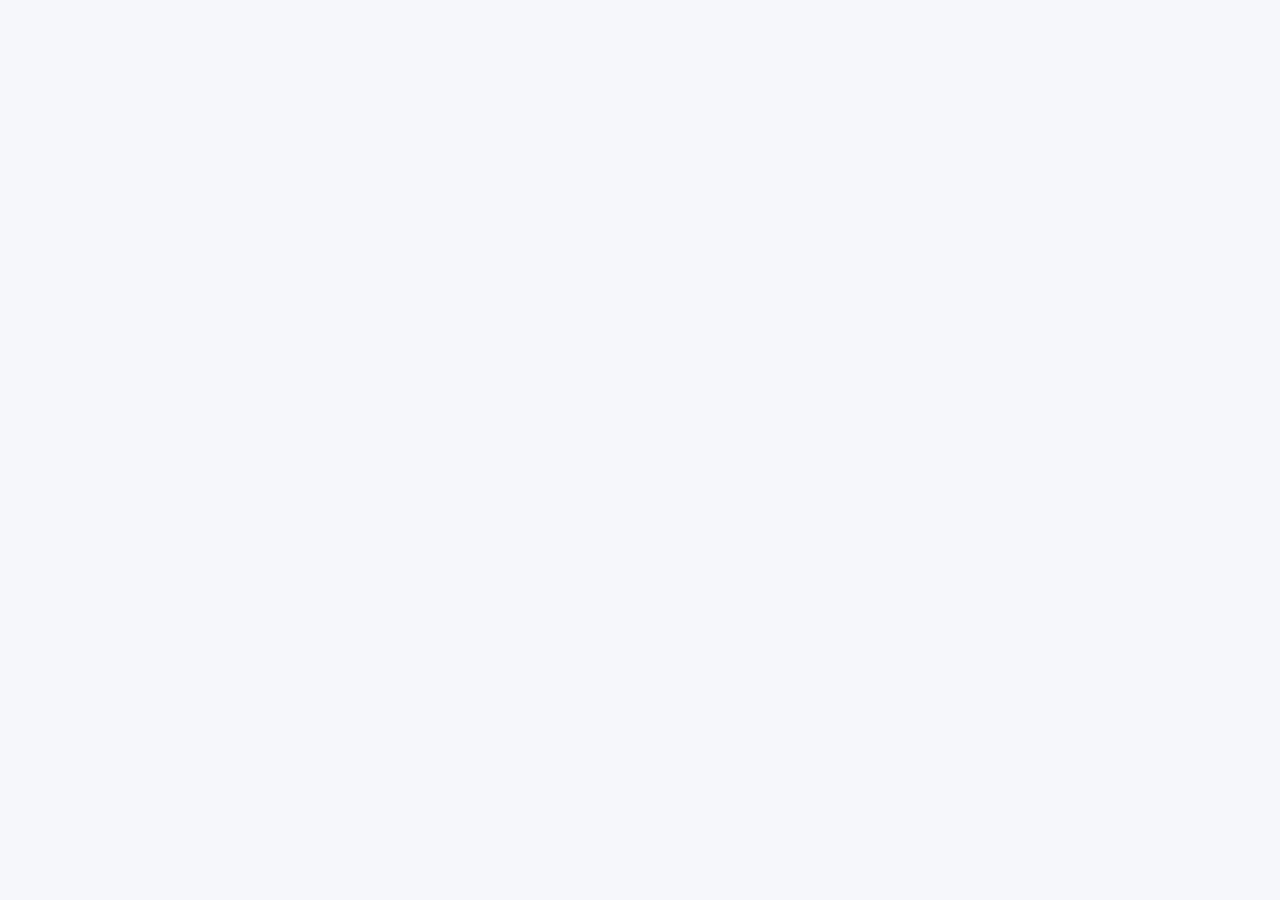
==== index.html @ 730b291d "Remove Absolute API and Offline alerts" ====
<!DOCTYPE html>
<html lang="es">
<head>
    <meta charset="UTF-8">
    <meta name="viewport" content="width=device-width, initial-scale=1.0">
    <title>Activos TI - Panel Administrativo</title>
    <link rel="stylesheet" href="styles.css">
    <style>
        body { visibility: hidden; opacity: 0; transition: opacity 0.3s ease; }
        body.authenticated { visibility: visible; opacity: 1; }
        .hidden { display: none !important; }
        .admin-only { display: none; }
        body.is-admin .admin-only { display: block; }
        .table-container { overflow-x: auto; max-width: 100%; }
        table { border-collapse: collapse; width: 100%; font-size: 13px; }
        th, td { text-align: left; padding: 12px; border-bottom: 1px solid #eee; }
        .btn-csv { background: #107c10; color: white; border: none; padding: 8px 15px; border-radius: 6px; cursor: pointer; font-weight: bold; }
        .btn-csv:hover { background: #0b5a0b; }
    </style>
</head>
<body>
    <div class="app">
        <aside class="sidebar">
            <div class="brand"><div class="brand-logo">D</div><div><h1>Activos TI</h1><p>Control Total</p></div></div>
            <nav class="menu">
                <button class="menu-item active" data-view="dashboard">Dashboard</button>
                <button class="menu-item" data-view="equipos">Equipos</button>
                <button class="menu-item" data-view="asignaciones">Asignaciones</button>
                <button class="menu-item" data-view="colaboradores">Colaboradores</button>
                <button class="menu-item" data-view="historial">Historial</button>
                <button class="menu-item admin-only" data-view="usuarios" id="btnMenuUsuarios">Seguridad / Usuarios</button>
            </nav>
        </aside>
        <main class="content">
            <header class="topbar">
                <div><h2 id="viewTitle">Dashboard</h2><p id="viewSubtitle">Trazabilidad de activos y periféricos</p></div>
                <div class="user-box">
                    <span id="userEmailDisplay" style="font-weight:bold; margin-right:15px;">...</span>
                    <button class="btn-primary" style="background:#d94835; margin:0;" onclick="window.logout()">Salir</button>
                </div>
            </header>

            <!-- VISTA DASHBOARD -->
            <section id="dashboardView" class="view active">
                <div class="cards" style="grid-template-columns: repeat(3, 1fr);">
                    <div class="card stat"><span>Equipos totales</span><strong id="totalEquipos">0</strong></div>
                    <div class="card stat"><span>Disponibles</span><strong id="disponibles">0</strong></div>
                    <div class="card stat"><span>Asignados</span><strong id="asignadosCount">0</strong></div>
                </div>
                <div style="display: grid; grid-template-columns: 1fr; gap: 16px;">
                    <div class="card"><div class="card-header"><h3>Últimos Movimientos</h3></div><table><thead><tr><th>Fecha</th><th>Acción</th><th>Responsable</th></tr></thead><tbody id="movimientosList"></tbody></table></div>
                </div>
            </section>

            <!-- VISTA EQUIPOS -->
            <section id="equiposView" class="view">
                <div class="topbar"><h3>Inventario de Equipos</h3><button class="btn-primary" onclick="window.openModal('equipoModal')">+ Nuevo Equipo</button></div>
                <div class="card"><table><thead><tr><th>Código</th><th>Tipo</th><th>Marca</th><th>Modelo</th><th>Serial</th><th>Asignado</th></tr></thead><tbody id="equiposList"></tbody></table></div>
            </section>

            <!-- VISTA ASIGNACIONES -->
            <section id="asignacionesView" class="view">
                <div class="topbar"><h3>Control de Asignaciones</h3><button class="btn-primary" onclick="window.openModal('asignacionModal')">+ Nueva Asignación</button></div>
                <div class="card"><table><thead><tr><th>Colaborador</th><th>Equipo</th><th>Fecha</th><th>Accesorios</th></tr></thead><tbody id="asignacionesList"></tbody></table></div>
            </section>

            <!-- VISTA COLABORADORES -->
            <section id="colaboradoresView" class="view">
                <div class="topbar"><h3>Directorio de Personal</h3><button class="btn-primary" onclick="window.openModal('colaboradorModal')">+ Nuevo Colaborador</button></div>
                <div class="card"><table><thead><tr><th>Nombre</th><th>Cargo</th><th>Área</th><th>Correo</th></tr></thead><tbody id="colaboradoresList"></tbody></table></div>
            </section>

            <!-- VISTA HISTORIAL MAESTRO -->
            <section id="historialView" class="view">
                <div class="topbar">
                    <h3>Registro Histórico Detallado</h3>
                    <button class="btn-csv" onclick="window.exportToCSV()">📊 Descargar CSV (Excel)</button>
                </div>
                <div class="card table-container">
                    <table style="min-width: 1200px;">
                        <thead style="background: #f8fafc;">
                            <tr>
                                <th>Fecha/Hora</th>
                                <th>Acción</th>
                                <th>Código</th>
                                <th>Tipo</th>
                                <th>Serial</th>
                                <th>Colaborador</th>
                                <th>Realizado Por</th>
                                <th>Detalle</th>
                                <th>Anterior</th>
                                <th>Nuevo</th>
                            </tr>
                        </thead>
                        <tbody id="historialFullList"></tbody>
                    </table>
                </div>
            </section>

            <!-- VISTA USUARIOS -->
            <section id="usuariosView" class="view">
                <div class="topbar"><h3>Seguridad y Accesos</h3><button class="btn-primary" onclick="window.openModal('usuarioModal')">+ Crear Nuevo Acceso</button></div>
                <div class="card">
                    <table><thead><tr><th>Usuario</th><th>Correo</th><th>Rol</th><th>Control</th></tr></thead><tbody id="usuariosList"></tbody></table>
                </div>
            </section>
            </section>
        </main>
    </div>

    <!-- MODALES -->
    <div id="equipoModal" class="modal hidden"><div class="modal-content"><span class="modal-close" onclick="window.closeModal('equipoModal')">&times;</span><h3>Registrar Equipo</h3><form id="equipoForm" class="form"><label>Tipo</label><select id="tipo"><option value="Laptop">Laptop</option><option value="Celular">Celular</option><option value="Diadema">Diadema</option><option value="Monitor">Monitor</option></select><label>Origen</label><select id="origen"><option value="Corporativo">Corporativo</option><option value="Rentado">Rentado</option></select><div id="rentadoFields" class="hidden"><label>Consecutivo</label><input type="text" id="numeroRentado"></div><div id="corporativoFields"><label>Identificador</label><input type="text" id="nombreBase"></div><label>Código Final</label><input type="text" id="codigoGenerado" readonly><input type="text" id="marca" placeholder="Marca" list="datalistMarcas" required><input type="text" id="modelo" placeholder="Modelo" list="datalistModelos" required><input type="text" id="serial" placeholder="Serial" required><button type="submit" class="btn-primary">Guardar</button></form></div></div>
    
    <datalist id="datalistMarcas"></datalist>
    <datalist id="datalistModelos"></datalist>

    <div id="asignacionModal" class="modal hidden"><div class="modal-content"><span class="modal-close" onclick="window.closeModal('asignacionModal')">&times;</span><h3>Asignación de Activo</h3><form id="asignacionForm" class="form"><label>Colaborador</label><select id="colaborador" required></select><label>Equipo</label><select id="equipoAsignar" required></select><div class="checks" style="display:grid; grid-template-columns:1fr 1fr;"><label><input type="checkbox" id="chkMonitor"> Monitor</label><label><input type="checkbox" id="chkDiadema"> Diadema</label></div><div id="monitorInput" class="hidden"><label>ID Monitor</label><input type="text" id="idMonitor"></div><div id="diademaInput" class="hidden"><label>ID Diadema</label><input type="text" id="idDiadema"></div><button type="submit" class="btn-primary" style="width:100%;">Confirmar Entrega</button></form></div></div>

    <div id="colaboradorModal" class="modal hidden"><div class="modal-content"><span class="modal-close" onclick="window.closeModal('colaboradorModal')">&times;</span><h3>Nuevo Colaborador</h3><form id="colaboradorForm" class="form"><input type="text" id="colNombre" placeholder="Nombre" required><input type="text" id="colCargo" placeholder="Cargo" required><input type="text" id="colArea" placeholder="Area" required><input type="email" id="colCorreo" placeholder="Correo" required><button type="submit" class="btn-primary">Registrar</button><button type="button" class="btn-primary" style="background:#6b7280; margin-top:5px;" onclick="window.closeModal('colaboradorModal')">Cancelar</button></form></div></div>

    <div id="usuarioModal" class="modal hidden">
        <div class="modal-content">
            <span class="modal-close" onclick="window.closeModal('usuarioModal')">&times;</span>
            <h3>Invitación de Usuario</h3>
            <form id="usuarioForm" class="form">
                <input type="text" id="newUsername" placeholder="Username (opcional)">
                <input type="email" id="newUserEmail" placeholder="Correo Electrónico" required>
                <label><input type="checkbox" id="chkSuperAdmin"> Es Super Admin?</label>
                <div id="tempPassBox" style="background:#f3f4f6; padding:10px; border-radius:8px; margin:10px 0;">
                    <span style="font-size:11px;">Clave Temporal:</span>
                    <div id="displayTempPass" style="font-weight:bold; font-size:18px; color:#ff6b57;">Dataico-XXXX</div>
                    <button type="button" class="btn-primary" id="btnCopiarCreds" style="padding:4px 8px; font-size:11px; background:#4b5563;">📋 Copiar</button>
                </div>
                <button type="submit" class="btn-primary" style="width:100%;">Crear Acceso</button>
                <button type="button" class="btn-primary" style="background:#6b7280; margin-top:5px;" onclick="window.closeModal('usuarioModal')">Cerrar</button>
            </form>
        </div>
    </div>

    <!-- SCRIPTS -->
    <script src="https://unpkg.com/@supabase/supabase-js@2"></script>
    <script>
        (async function() {
            const sURL = 'https://hsczygcbmtyzkzeksajm.supabase.co', sKEY = 'eyJhbGciOiJIUzI1NiIsInR5cCI6IkpXVCJ9.eyJpc3MiOiJzdXBhYmFzZSIsInJlZiI6ImhzY3p5Z2NibXR5emt6ZWtzYWptIiwicm9sZSI6ImFub24iLCJpYXQiOjE3NzU2Nzk0NDksImV4cCI6MjA5MTI1NTQ0OX0.YetS-bD8wd_ZsLjeEhO_9ZsrlnxHd-MVPcC0iQS5EF0';
            const supabase = window.supabase.createClient(sURL, sKEY);
            window.logout = async () => { await supabase.auth.signOut(); localStorage.clear(); location.href = 'login.html'; };

            // GLOBALES DE UI
            window.openModal = (id) => { if(id==='usuarioModal'){const p="Dataico-"+Math.floor(1000+Math.random()*9000); document.getElementById('displayTempPass').textContent=p; window.currentTempPass=p;} document.getElementById(id).classList.remove('hidden'); };
            window.closeModal = (id) => document.getElementById(id).classList.add('hidden');
            const menuItems = document.querySelectorAll(".menu-item"), views = document.querySelectorAll(".view");
            menuItems.forEach(btn => { btn.onclick = () => { menuItems.forEach(x => x.classList.remove("active")); btn.classList.add("active"); views.forEach(v => v.classList.remove("active")); document.getElementById(btn.dataset.view + "View").classList.add("active"); document.getElementById("viewTitle").textContent = btn.textContent; }; });
            
            const chkM = document.getElementById("chkMonitor"), inM = document.getElementById("monitorInput"), chkD = document.getElementById("chkDiadema"), inD = document.getElementById("diademaInput");
            if(chkM) chkM.onchange = () => chkM.checked ? inM.classList.remove("hidden") : inM.classList.add("hidden");
            if(chkD) chkD.onchange = () => chkD.checked ? inD.classList.remove("hidden") : inD.classList.add("hidden");
            document.getElementById('btnCopiarCreds').onclick = () => { const u = document.getElementById('newUsername').value || document.getElementById('newUserEmail').value; const t = `👤 Usuario: ${u}\n🔑 Clave: ${window.currentTempPass}\n\n👉 Activos TI Dataico`; navigator.clipboard.writeText(t).then(() => alert("Copiado!")); };

            // MOTOR DE REGISTRO INTELIGENTE (AUDITORÍA)
            window.logAction = async (accion, ref, detalles, meta = {}) => {
                const user = (localStorage.getItem('test_bypass') === 'true') ? "Admin Master" : document.getElementById('userEmailDisplay').textContent;
                let finalTipo = meta.tipo || null, finalSerial = meta.serial || null;
                
                // Si solo tenemos el código del equipo, buscamos su info automáticamente
                if(ref && !finalTipo) {
                    const { data: e } = await supabase.from('equipos').select('tipo, serial').eq('codigo', ref).single();
                    if(e) { finalTipo = e.tipo; finalSerial = e.serial; }
                }

                await supabase.from('movimientos').insert([{
                    accion, equipo: ref, detalles, realizado_por: user,
                    tipo: finalTipo, serial: finalSerial, 
                    colaborador: meta.colaborador || null,
                    estado_anterior: meta.estado_ant || null,
                    estado_nuevo: meta.estado_nue || null
                }]);
            };

            // EXPORTACIÓN CSV
            window.exportToCSV = async () => {
                const { data: logs } = await supabase.from('movimientos').select('*').order('created_at', {ascending:false});
                if(!logs || logs.length === 0) return alert("No hay datos para exportar.");
                
                const headers = ["Fecha", "Accion", "Codigo", "Tipo", "Serial", "Colaborador", "Realizado_por", "Detalle", "Estado_Ant", "Estado_Nue"];
                const rows = logs.map(l => [
                    new Date(l.created_at).toLocaleString(), l.accion, l.equipo, l.tipo, l.serial, l.colaborador, l.realizado_por, l.detalles, l.estado_anterior, l.estado_nuevo
                ]);

                let csvContent = "data:text/csv;charset=utf-8,\uFEFF"; // BOM para Excel
                csvContent += headers.join(";") + "\n";
                rows.forEach(r => { csvContent += r.map(v => `"${(v || '').toString().replace(/"/g, '""')}"`).join(";") + "\n"; });

                const link = document.createElement("a");
                link.setAttribute("href", encodeURI(csvContent));
                link.setAttribute("download", `Historial_Activos_TI_${new Date().toISOString().slice(0,10)}.csv`);
                document.body.appendChild(link);
                link.click();
                document.body.removeChild(link);
            };

            // SEGURIDAD
            const check = async () => {
                if(localStorage.getItem('test_bypass')==='true'){ document.body.classList.add('is-admin','authenticated'); document.getElementById('userEmailDisplay').textContent="Admin Master"; loadData(); }
                else {
                    const { data:{session} } = await supabase.auth.getSession();
                    if(!session){ location.href='login.html'; return; }
                    const { data:m } = await supabase.auth.mfa.getAuthenticatorAssuranceLevel();
                    if(m.nextLevel==='aal2' && m.currentLevel==='aal1'){ location.href='login.html'; return; }
                    const { data:p } = await supabase.from('perfiles').select('es_super_admin').eq('id', session.user.id).single();
                    if(p && p.es_super_admin) document.body.classList.add('is-admin');
                    document.body.classList.add('authenticated'); document.getElementById('userEmailDisplay').textContent=session.user.email; loadData();
                }
            };
            check();

            async function loadData() {
                try {
                    const [rE, rC, rA, rM, rP] = await Promise.all([
                        supabase.from('equipos').select('*').order('created_at', {ascending:false}),
                        supabase.from('colaboradores').select('*').order('created_at', {ascending:false}),
                        supabase.from('asignaciones').select('*').order('created_at', {ascending:false}),
                        supabase.from('movimientos').select('*').order('created_at', {ascending:false}),
                        supabase.from('perfiles').select('*').order('email', {ascending:true})
                    ]);
                    const eq = rE.data || [], col = rC.data || [], asi = rA.data || [], mov = rM.data || [], perf = rP.data || [];
                    document.getElementById("totalEquipos").textContent=eq.length; document.getElementById("disponibles").textContent=eq.filter(e=>!e.asignado_a).length; document.getElementById("asignadosCount").textContent=eq.filter(e=>e.asignado_a).length;
                    
                    const render = (id, d, f) => { const el = document.getElementById(id); if(el) el.innerHTML = d.map(f).join(''); };
                    render("recentEquipos", eq.slice(0,5), e => `<tr><td>${e.codigo}</td><td>${e.tipo}</td><td>${e.marca}</td></tr>`);
                    render("movimientosList", mov.slice(0,5), m => `<tr><td>${new Date(m.created_at).toLocaleDateString()}</td><td>${m.accion}</td><td>${m.realizado_por}</td></tr>`);
                    render("equiposList", eq, e => `<tr><td>${e.codigo}</td><td>${e.tipo}</td><td>${e.marca}</td><td>${e.modelo}</td><td>${e.serial}</td><td>${e.asignado_a || '-'}</td></tr>`);
                    render("asignacionesList", asi, a => `<tr><td>${a.colaborador}</td><td>${a.equipo}</td><td>${new Date(a.fecha_asignacion).toLocaleDateString()}</td><td>${a.monitor_id?'🖥️':''} ${a.diadema_id?'🎧':''}</td></tr>`);
                    render("colaboradoresList", col, c => `<tr><td>${c.nombre}</td><td>${c.cargo}</td><td>${c.area}</td><td>${c.correo}</td></tr>`);
                    
                    // HISTORIAL FULL
                    render("historialFullList", mov, m => `
                        <tr>
                            <td>${new Date(m.created_at).toLocaleString()}</td>
                            <td style="font-weight:bold; color:#ff6b57;">${m.accion}</td>
                            <td>${m.equipo || '-'}</td>
                            <td>${m.tipo || '-'}</td>
                            <td>${m.serial || '-'}</td>
                            <td>${m.colaborador || '-'}</td>
                            <td>${m.realizado_por}</td>
                            <td title="${m.detalles}">${m.detalles ? m.detalles.substring(0,25)+'...' : '-'}</td>
                            <td style="color:#d94835;">${m.estado_anterior || '-'}</td>
                            <td style="color:#107c10; font-weight:bold;">${m.estado_nuevo || '-'}</td>
                        </tr>
                    `);

                    const sel = document.getElementById("equipoAsignar");
                    if(sel) sel.innerHTML = '<option value="">Sel...</option>' + eq.filter(e=>!e.asignado_a).map(e=>`<option value="${e.codigo}">${e.codigo}</option>`).join('');

                    // AUTOCOMPLETADO DE COLABORADORES
                    const colSel = document.getElementById("colaborador");
                    if(colSel) colSel.innerHTML = '<option value="">Seleccionar colaborador...</option>' + col.map(c=>`<option value="${c.nombre}">${c.nombre}</option>`).join('');

                    // SUGERENCIAS DE MARCAS Y MODELOS
                    const uniqueBrands = [...new Set(eq.map(e => e.marca))].filter(Boolean);
                    const uniqueModels = [...new Set(eq.map(e => e.modelo))].filter(Boolean);
                    const listB = document.getElementById("datalistMarcas"), listM = document.getElementById("datalistModelos");
                    if(listB) listB.innerHTML = uniqueBrands.map(b => `<option value="${b}">`).join('');
                    if(listM) listM.innerHTML = uniqueModels.map(m => `<option value="${m}">`).join('');
                } catch(e) {}
            }

            // EVENTOS DE FORMULARIO
            window.restablecer = async (em) => { if(confirm("Reset clave?")){ await supabase.auth.resetPasswordForEmail(em); await window.logAction('RESET_PASS', em, 'Solicitud enviada'); alert("Ok"); } };
            
            document.getElementById('usuarioForm').onsubmit = async (e) => {
                e.preventDefault();
                const em = document.getElementById('newUserEmail').value, us = document.getElementById('newUsername').value, pa = window.currentTempPass, isSA = document.getElementById('chkSuperAdmin').checked;
                const { data, error } = await supabase.auth.signUp({ email:em, password:pa });
                if(!error && data.user) {
                    await supabase.from('perfiles').insert([{ id:data.user.id, email:em, usuario:us||null, debe_cambiar_clave:true, es_super_admin:isSA }]);
                    await window.logAction('CREAR_USUARIO', em, `Rol: ${isSA?'SA':'STD'}`);
                    location.reload();
                }
            };

            document.getElementById("colaboradorForm").onsubmit = async (e) => {
                e.preventDefault();
                const d = { nombre:document.getElementById("colNombre").value, cargo:document.getElementById("colCargo").value, area:document.getElementById("colArea").value, correo:document.getElementById("colCorreo").value };
                const { error } = await supabase.from('colaboradores').insert([d]);
                if(!error) { await window.logAction('CREAR_COLABORADOR', null, d.nombre, { colaborador: d.nombre }); location.reload(); }
            };

            document.getElementById("asignacionForm").onsubmit = async (e) => {
                e.preventDefault();
                const col = document.getElementById("colaborador").value, eq = document.getElementById("equipoAsignar").value, mID = document.getElementById("idMonitor").value, dID = document.getElementById("idDiadema").value;
                const { error } = await supabase.from('asignaciones').insert([{ colaborador:col, equipo:eq, monitor_id:mID||null, diadema_id:dID||null }]);
                if(!error) {
                    await supabase.from('equipos').update({ asignado_a:col }).eq('codigo', eq);
                    await window.logAction('ASIGNACION', eq, `Asignado a: ${col}`, { colaborador: col, estado_ant: 'DISPONIBLE', estado_nue: 'ASIGNADO' });
                    location.reload();
                }
            };

            const org = document.getElementById("origen"), gen = document.getElementById("codigoGenerado"), num = document.getElementById("numeroRentado"), nom = document.getElementById("nombreBase");
            const up = () => { if(org.value==='Rentado'){ document.getElementById("rentadoFields").classList.remove("hidden"); document.getElementById("corporativoFields").classList.add("hidden"); gen.value='LAPTOP-DA-RE-'+(num.value||""); } else { document.getElementById("corporativoFields").classList.remove("hidden"); document.getElementById("rentadoFields").classList.add("hidden"); gen.value=(nom.value||"").toUpperCase().replace(/\s+/g,'-'); } };
            org.onchange = up; num.oninput = up; nom.oninput = up; up();
            
            document.getElementById("equipoForm").onsubmit = async (e) => {
                e.preventDefault(); 
                const d = { codigo:gen.value, tipo:document.getElementById("tipo").value, origen:org.value, marca:document.getElementById("marca").value, modelo:document.getElementById("modelo").value, serial:document.getElementById("serial").value, estado:"Bueno" }; 
                const { error } = await supabase.from('equipos').insert([d]); 
                if(!error){ await window.logAction('CREACION_EQUIPO', d.codigo, d.tipo, { tipo: d.tipo, serial: d.serial, estado_ant: 'NUEVO', estado_nue: 'DISPONIBLE' }); location.reload(); } 
            };
        })();
    </script>
</body>
</html>
---- styles.css ----
* {
    box-sizing: border-box;
}

body {
    margin: 0;
    font-family: Arial, sans-serif;
    background: #f6f7fb;
    color: #1f2937;
}

.app {
    display: grid;
    grid-template-columns: 240px 1fr;
    min-height: 100vh;
}

.sidebar {
    background: #ffffff;
    border-right: 1px solid #e5e7eb;
    padding: 24px 16px;
}

.brand {
    display: flex;
    gap: 12px;
    align-items: center;
    margin-bottom: 24px;
}

.brand-logo {
    width: 42px;
    height: 42px;
    border-radius: 12px;
    background: #ff6b57;
    color: white;
    display: grid;
    place-items: center;
    font-weight: 700;
}

.brand h1 {
    margin: 0;
    font-size: 18px;
}

.brand p {
    margin: 2px 0 0;
    color: #6b7280;
    font-size: 13px;
}

.menu {
    display: flex;
    flex-direction: column;
    gap: 8px;
}

.menu-item {
    border: none;
    background: transparent;
    text-align: left;
    padding: 12px 14px;
    border-radius: 10px;
    cursor: pointer;
    font-size: 14px;
}

.menu-item.active,
.menu-item:hover {
    background: #fff1ee;
    color: #d94835;
}

.content {
    padding: 24px;
}

.topbar {
    display: flex;
    justify-content: space-between;
    align-items: start;
    margin-bottom: 24px;
}

.topbar h2 {
    margin: 0 0 4px;
}

.topbar p {
    margin: 0;
    color: #6b7280;
}

.user-box {
    background: white;
    border: 1px solid #e5e7eb;
    padding: 10px 14px;
    border-radius: 10px;
}

.cards {
    display: grid;
    grid-template-columns: repeat(4, 1fr);
    gap: 16px;
    margin-bottom: 20px;
}

.card {
    background: white;
    border: 1px solid #e5e7eb;
    border-radius: 16px;
    padding: 18px;
}

.stat span {
    display: block;
    color: #6b7280;
    font-size: 14px;
}

.stat strong {
    display: block;
    margin-top: 8px;
    font-size: 28px;
}

.grid.two {
    display: grid;
    grid-template-columns: 1fr 1fr;
    gap: 16px;
}

.card-header {
    margin-bottom: 12px;
}

.card-header h3 {
    margin: 0;
}

.form {
    display: flex;
    flex-direction: column;
    gap: 10px;
}

input,
select,
textarea {
    width: 100%;
    padding: 11px 12px;
    border-radius: 10px;
    border: 1px solid #d1d5db;
    background: white;
}

input[readonly] {
    background: #f9fafb;
}

.btn-primary {
    margin-top: 8px;
    border: none;
    background: #111827;
    color: white;
    padding: 12px 16px;
    border-radius: 10px;
    cursor: pointer;
}

.btn-primary:hover {
    opacity: 0.95;
}

table {
    width: 100%;
    border-collapse: collapse;
}

th,
td {
    text-align: left;
    padding: 12px 8px;
    border-bottom: 1px solid #eef2f7;
    font-size: 14px;
}

th {
    color: #6b7280;
    font-weight: 600;
}

.view {
    display: none;
}

.view.active {
    display: block;
}

.hidden {
    display: none;
}

.checks {
    display: grid;
    grid-template-columns: 1fr;
    gap: 10px;
    margin-top: 6px;
}

.checks label {
    display: flex;
    align-items: center;
    justify-content: flex-start;
    gap: 10px;
    font-size: 15px;
    line-height: 1.3;
}

.checks input[type="checkbox"] {
    width: 16px;
    height: 16px;
    margin: 0;
    flex-shrink: 0;
}

@media (max-width: 980px) {
    .app {
        grid-template-columns: 1fr;
    }

    .sidebar {
        border-right: none;
        border-bottom: 1px solid #e5e7eb;
    }

    .cards,
    .grid.two {
        grid-template-columns: 1fr;
    }
}

/* Modal classes */
.modal {
    position: fixed;
    top: 0;
    left: 0;
    width: 100vw;
    height: 100vh;
    background: rgba(0, 0, 0, 0.5);
    display: flex;
    align-items: center;
    justify-content: center;
    z-index: 1000;
}

.modal.hidden {
    display: none;
}

.modal-content {
    background: white;
    width: 100%;
    max-width: 450px;
    padding: 24px;
    border-radius: 16px;
    box-shadow: 0 10px 25px rgba(0,0,0,0.1);
    position: relative;
}

.modal-close {
    position: absolute;
    top: 15px;
    right: 20px;
    font-size: 24px;
    cursor: pointer;
    color: #94a3b8;
    line-height: 1;
}

.modal-close:hover {
    color: #ff6b57;
}

.clickable-row {
    transition: background-color 0.2s ease;
}
.clickable-row:hover {
    background-color: #fff1ee;
}
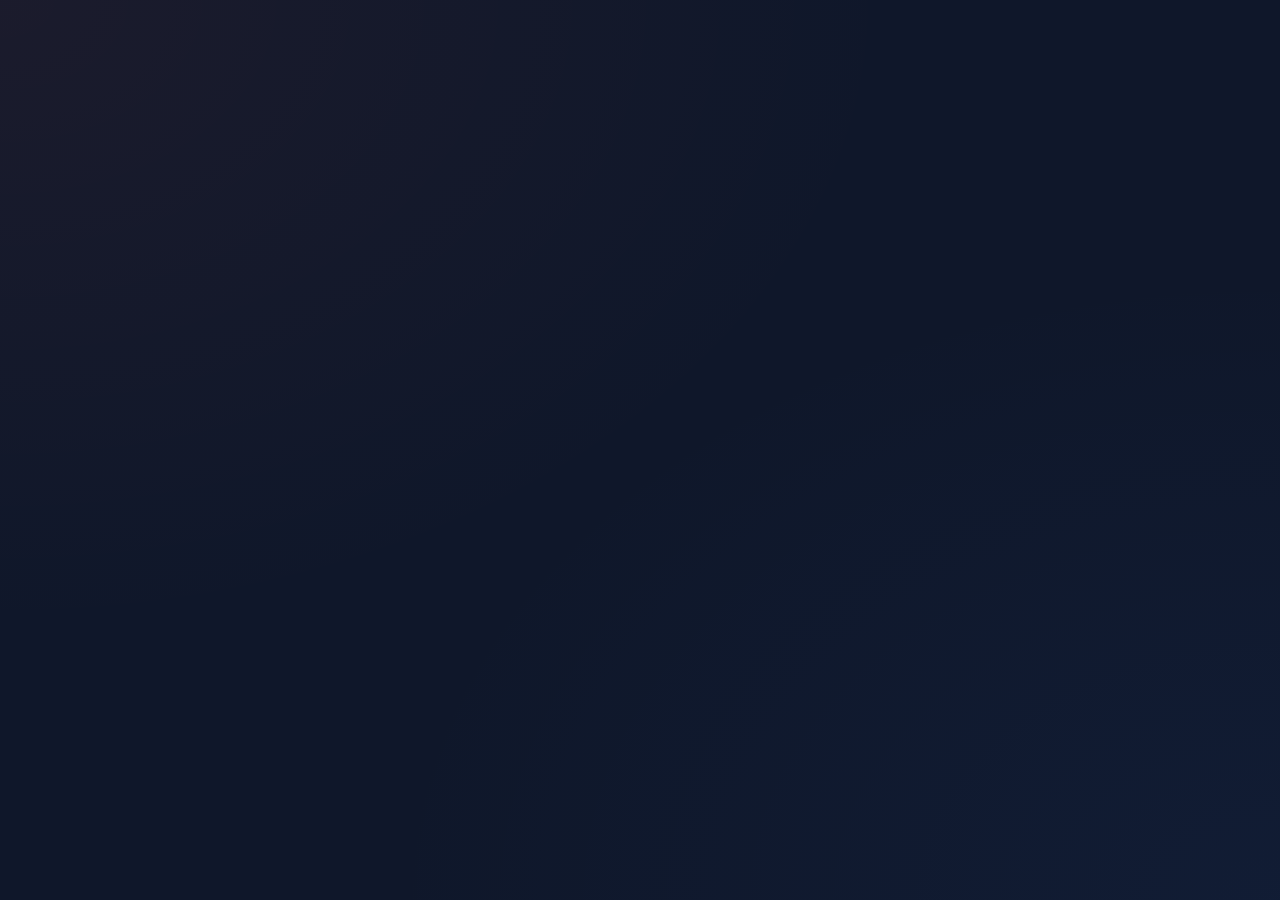
==== commit cc6c65a9: "Add files via upload" ====
--- a/index.html
+++ b/index.html
@@ -1,312 +1,394 @@
-<!DOCTYPE html>
-<html lang="es">
-<head>
-    <meta charset="UTF-8">
-    <meta name="viewport" content="width=device-width, initial-scale=1.0">
-    <title>Activos TI - Panel Administrativo</title>
-    <link rel="stylesheet" href="styles.css">
-    <style>
-        body { visibility: hidden; opacity: 0; transition: opacity 0.3s ease; }
-        body.authenticated { visibility: visible; opacity: 1; }
-        .hidden { display: none !important; }
-        .admin-only { display: none; }
-        body.is-admin .admin-only { display: block; }
-        .table-container { overflow-x: auto; max-width: 100%; }
-        table { border-collapse: collapse; width: 100%; font-size: 13px; }
-        th, td { text-align: left; padding: 12px; border-bottom: 1px solid #eee; }
-        .btn-csv { background: #107c10; color: white; border: none; padding: 8px 15px; border-radius: 6px; cursor: pointer; font-weight: bold; }
-        .btn-csv:hover { background: #0b5a0b; }
-    </style>
-</head>
-<body>
-    <div class="app">
-        <aside class="sidebar">
-            <div class="brand"><div class="brand-logo">D</div><div><h1>Activos TI</h1><p>Control Total</p></div></div>
-            <nav class="menu">
-                <button class="menu-item active" data-view="dashboard">Dashboard</button>
-                <button class="menu-item" data-view="equipos">Equipos</button>
-                <button class="menu-item" data-view="asignaciones">Asignaciones</button>
-                <button class="menu-item" data-view="colaboradores">Colaboradores</button>
-                <button class="menu-item" data-view="historial">Historial</button>
-                <button class="menu-item admin-only" data-view="usuarios" id="btnMenuUsuarios">Seguridad / Usuarios</button>
-            </nav>
-        </aside>
-        <main class="content">
-            <header class="topbar">
-                <div><h2 id="viewTitle">Dashboard</h2><p id="viewSubtitle">Trazabilidad de activos y periféricos</p></div>
-                <div class="user-box">
-                    <span id="userEmailDisplay" style="font-weight:bold; margin-right:15px;">...</span>
-                    <button class="btn-primary" style="background:#d94835; margin:0;" onclick="window.logout()">Salir</button>
-                </div>
-            </header>
-
-            <!-- VISTA DASHBOARD -->
-            <section id="dashboardView" class="view active">
-                <div class="cards" style="grid-template-columns: repeat(3, 1fr);">
-                    <div class="card stat"><span>Equipos totales</span><strong id="totalEquipos">0</strong></div>
-                    <div class="card stat"><span>Disponibles</span><strong id="disponibles">0</strong></div>
-                    <div class="card stat"><span>Asignados</span><strong id="asignadosCount">0</strong></div>
-                </div>
-                <div style="display: grid; grid-template-columns: 1fr; gap: 16px;">
-                    <div class="card"><div class="card-header"><h3>Últimos Movimientos</h3></div><table><thead><tr><th>Fecha</th><th>Acción</th><th>Responsable</th></tr></thead><tbody id="movimientosList"></tbody></table></div>
-                </div>
-            </section>
-
-            <!-- VISTA EQUIPOS -->
-            <section id="equiposView" class="view">
-                <div class="topbar"><h3>Inventario de Equipos</h3><button class="btn-primary" onclick="window.openModal('equipoModal')">+ Nuevo Equipo</button></div>
-                <div class="card"><table><thead><tr><th>Código</th><th>Tipo</th><th>Marca</th><th>Modelo</th><th>Serial</th><th>Asignado</th></tr></thead><tbody id="equiposList"></tbody></table></div>
-            </section>
-
-            <!-- VISTA ASIGNACIONES -->
-            <section id="asignacionesView" class="view">
-                <div class="topbar"><h3>Control de Asignaciones</h3><button class="btn-primary" onclick="window.openModal('asignacionModal')">+ Nueva Asignación</button></div>
-                <div class="card"><table><thead><tr><th>Colaborador</th><th>Equipo</th><th>Fecha</th><th>Accesorios</th></tr></thead><tbody id="asignacionesList"></tbody></table></div>
-            </section>
-
-            <!-- VISTA COLABORADORES -->
-            <section id="colaboradoresView" class="view">
-                <div class="topbar"><h3>Directorio de Personal</h3><button class="btn-primary" onclick="window.openModal('colaboradorModal')">+ Nuevo Colaborador</button></div>
-                <div class="card"><table><thead><tr><th>Nombre</th><th>Cargo</th><th>Área</th><th>Correo</th></tr></thead><tbody id="colaboradoresList"></tbody></table></div>
-            </section>
-
-            <!-- VISTA HISTORIAL MAESTRO -->
-            <section id="historialView" class="view">
-                <div class="topbar">
-                    <h3>Registro Histórico Detallado</h3>
-                    <button class="btn-csv" onclick="window.exportToCSV()">📊 Descargar CSV (Excel)</button>
-                </div>
-                <div class="card table-container">
-                    <table style="min-width: 1200px;">
-                        <thead style="background: #f8fafc;">
-                            <tr>
-                                <th>Fecha/Hora</th>
-                                <th>Acción</th>
-                                <th>Código</th>
-                                <th>Tipo</th>
-                                <th>Serial</th>
-                                <th>Colaborador</th>
-                                <th>Realizado Por</th>
-                                <th>Detalle</th>
-                                <th>Anterior</th>
-                                <th>Nuevo</th>
-                            </tr>
-                        </thead>
-                        <tbody id="historialFullList"></tbody>
-                    </table>
-                </div>
-            </section>
-
-            <!-- VISTA USUARIOS -->
-            <section id="usuariosView" class="view">
-                <div class="topbar"><h3>Seguridad y Accesos</h3><button class="btn-primary" onclick="window.openModal('usuarioModal')">+ Crear Nuevo Acceso</button></div>
-                <div class="card">
-                    <table><thead><tr><th>Usuario</th><th>Correo</th><th>Rol</th><th>Control</th></tr></thead><tbody id="usuariosList"></tbody></table>
-                </div>
-            </section>
-            </section>
-        </main>
-    </div>
-
-    <!-- MODALES -->
-    <div id="equipoModal" class="modal hidden"><div class="modal-content"><span class="modal-close" onclick="window.closeModal('equipoModal')">&times;</span><h3>Registrar Equipo</h3><form id="equipoForm" class="form"><label>Tipo</label><select id="tipo"><option value="Laptop">Laptop</option><option value="Celular">Celular</option><option value="Diadema">Diadema</option><option value="Monitor">Monitor</option></select><label>Origen</label><select id="origen"><option value="Corporativo">Corporativo</option><option value="Rentado">Rentado</option></select><div id="rentadoFields" class="hidden"><label>Consecutivo</label><input type="text" id="numeroRentado"></div><div id="corporativoFields"><label>Identificador</label><input type="text" id="nombreBase"></div><label>Código Final</label><input type="text" id="codigoGenerado" readonly><input type="text" id="marca" placeholder="Marca" list="datalistMarcas" required><input type="text" id="modelo" placeholder="Modelo" list="datalistModelos" required><input type="text" id="serial" placeholder="Serial" required><button type="submit" class="btn-primary">Guardar</button></form></div></div>
-    
-    <datalist id="datalistMarcas"></datalist>
-    <datalist id="datalistModelos"></datalist>
-
-    <div id="asignacionModal" class="modal hidden"><div class="modal-content"><span class="modal-close" onclick="window.closeModal('asignacionModal')">&times;</span><h3>Asignación de Activo</h3><form id="asignacionForm" class="form"><label>Colaborador</label><select id="colaborador" required></select><label>Equipo</label><select id="equipoAsignar" required></select><div class="checks" style="display:grid; grid-template-columns:1fr 1fr;"><label><input type="checkbox" id="chkMonitor"> Monitor</label><label><input type="checkbox" id="chkDiadema"> Diadema</label></div><div id="monitorInput" class="hidden"><label>ID Monitor</label><input type="text" id="idMonitor"></div><div id="diademaInput" class="hidden"><label>ID Diadema</label><input type="text" id="idDiadema"></div><button type="submit" class="btn-primary" style="width:100%;">Confirmar Entrega</button></form></div></div>
-
-    <div id="colaboradorModal" class="modal hidden"><div class="modal-content"><span class="modal-close" onclick="window.closeModal('colaboradorModal')">&times;</span><h3>Nuevo Colaborador</h3><form id="colaboradorForm" class="form"><input type="text" id="colNombre" placeholder="Nombre" required><input type="text" id="colCargo" placeholder="Cargo" required><input type="text" id="colArea" placeholder="Area" required><input type="email" id="colCorreo" placeholder="Correo" required><button type="submit" class="btn-primary">Registrar</button><button type="button" class="btn-primary" style="background:#6b7280; margin-top:5px;" onclick="window.closeModal('colaboradorModal')">Cancelar</button></form></div></div>
-
-    <div id="usuarioModal" class="modal hidden">
-        <div class="modal-content">
-            <span class="modal-close" onclick="window.closeModal('usuarioModal')">&times;</span>
-            <h3>Invitación de Usuario</h3>
-            <form id="usuarioForm" class="form">
-                <input type="text" id="newUsername" placeholder="Username (opcional)">
-                <input type="email" id="newUserEmail" placeholder="Correo Electrónico" required>
-                <label><input type="checkbox" id="chkSuperAdmin"> Es Super Admin?</label>
-                <div id="tempPassBox" style="background:#f3f4f6; padding:10px; border-radius:8px; margin:10px 0;">
-                    <span style="font-size:11px;">Clave Temporal:</span>
-                    <div id="displayTempPass" style="font-weight:bold; font-size:18px; color:#ff6b57;">Dataico-XXXX</div>
-                    <button type="button" class="btn-primary" id="btnCopiarCreds" style="padding:4px 8px; font-size:11px; background:#4b5563;">📋 Copiar</button>
-                </div>
-                <button type="submit" class="btn-primary" style="width:100%;">Crear Acceso</button>
-                <button type="button" class="btn-primary" style="background:#6b7280; margin-top:5px;" onclick="window.closeModal('usuarioModal')">Cerrar</button>
-            </form>
-        </div>
-    </div>
-
-    <!-- SCRIPTS -->
-    <script src="https://unpkg.com/@supabase/supabase-js@2"></script>
-    <script>
-        (async function() {
-            const sURL = 'https://hsczygcbmtyzkzeksajm.supabase.co', sKEY = 'eyJhbGciOiJIUzI1NiIsInR5cCI6IkpXVCJ9.eyJpc3MiOiJzdXBhYmFzZSIsInJlZiI6ImhzY3p5Z2NibXR5emt6ZWtzYWptIiwicm9sZSI6ImFub24iLCJpYXQiOjE3NzU2Nzk0NDksImV4cCI6MjA5MTI1NTQ0OX0.YetS-bD8wd_ZsLjeEhO_9ZsrlnxHd-MVPcC0iQS5EF0';
-            const supabase = window.supabase.createClient(sURL, sKEY);
-            window.logout = async () => { await supabase.auth.signOut(); localStorage.clear(); location.href = 'login.html'; };
-
-            // GLOBALES DE UI
-            window.openModal = (id) => { if(id==='usuarioModal'){const p="Dataico-"+Math.floor(1000+Math.random()*9000); document.getElementById('displayTempPass').textContent=p; window.currentTempPass=p;} document.getElementById(id).classList.remove('hidden'); };
-            window.closeModal = (id) => document.getElementById(id).classList.add('hidden');
-            const menuItems = document.querySelectorAll(".menu-item"), views = document.querySelectorAll(".view");
-            menuItems.forEach(btn => { btn.onclick = () => { menuItems.forEach(x => x.classList.remove("active")); btn.classList.add("active"); views.forEach(v => v.classList.remove("active")); document.getElementById(btn.dataset.view + "View").classList.add("active"); document.getElementById("viewTitle").textContent = btn.textContent; }; });
-            
-            const chkM = document.getElementById("chkMonitor"), inM = document.getElementById("monitorInput"), chkD = document.getElementById("chkDiadema"), inD = document.getElementById("diademaInput");
-            if(chkM) chkM.onchange = () => chkM.checked ? inM.classList.remove("hidden") : inM.classList.add("hidden");
-            if(chkD) chkD.onchange = () => chkD.checked ? inD.classList.remove("hidden") : inD.classList.add("hidden");
-            document.getElementById('btnCopiarCreds').onclick = () => { const u = document.getElementById('newUsername').value || document.getElementById('newUserEmail').value; const t = `👤 Usuario: ${u}\n🔑 Clave: ${window.currentTempPass}\n\n👉 Activos TI Dataico`; navigator.clipboard.writeText(t).then(() => alert("Copiado!")); };
-
-            // MOTOR DE REGISTRO INTELIGENTE (AUDITORÍA)
-            window.logAction = async (accion, ref, detalles, meta = {}) => {
-                const user = (localStorage.getItem('test_bypass') === 'true') ? "Admin Master" : document.getElementById('userEmailDisplay').textContent;
-                let finalTipo = meta.tipo || null, finalSerial = meta.serial || null;
-                
-                // Si solo tenemos el código del equipo, buscamos su info automáticamente
-                if(ref && !finalTipo) {
-                    const { data: e } = await supabase.from('equipos').select('tipo, serial').eq('codigo', ref).single();
-                    if(e) { finalTipo = e.tipo; finalSerial = e.serial; }
-                }
-
-                await supabase.from('movimientos').insert([{
-                    accion, equipo: ref, detalles, realizado_por: user,
-                    tipo: finalTipo, serial: finalSerial, 
-                    colaborador: meta.colaborador || null,
-                    estado_anterior: meta.estado_ant || null,
-                    estado_nuevo: meta.estado_nue || null
-                }]);
-            };
-
-            // EXPORTACIÓN CSV
-            window.exportToCSV = async () => {
-                const { data: logs } = await supabase.from('movimientos').select('*').order('created_at', {ascending:false});
-                if(!logs || logs.length === 0) return alert("No hay datos para exportar.");
-                
-                const headers = ["Fecha", "Accion", "Codigo", "Tipo", "Serial", "Colaborador", "Realizado_por", "Detalle", "Estado_Ant", "Estado_Nue"];
-                const rows = logs.map(l => [
-                    new Date(l.created_at).toLocaleString(), l.accion, l.equipo, l.tipo, l.serial, l.colaborador, l.realizado_por, l.detalles, l.estado_anterior, l.estado_nuevo
-                ]);
-
-                let csvContent = "data:text/csv;charset=utf-8,\uFEFF"; // BOM para Excel
-                csvContent += headers.join(";") + "\n";
-                rows.forEach(r => { csvContent += r.map(v => `"${(v || '').toString().replace(/"/g, '""')}"`).join(";") + "\n"; });
-
-                const link = document.createElement("a");
-                link.setAttribute("href", encodeURI(csvContent));
-                link.setAttribute("download", `Historial_Activos_TI_${new Date().toISOString().slice(0,10)}.csv`);
-                document.body.appendChild(link);
-                link.click();
-                document.body.removeChild(link);
-            };
-
-            // SEGURIDAD
-            const check = async () => {
-                if(localStorage.getItem('test_bypass')==='true'){ document.body.classList.add('is-admin','authenticated'); document.getElementById('userEmailDisplay').textContent="Admin Master"; loadData(); }
-                else {
-                    const { data:{session} } = await supabase.auth.getSession();
-                    if(!session){ location.href='login.html'; return; }
-                    const { data:m } = await supabase.auth.mfa.getAuthenticatorAssuranceLevel();
-                    if(m.nextLevel==='aal2' && m.currentLevel==='aal1'){ location.href='login.html'; return; }
-                    const { data:p } = await supabase.from('perfiles').select('es_super_admin').eq('id', session.user.id).single();
-                    if(p && p.es_super_admin) document.body.classList.add('is-admin');
-                    document.body.classList.add('authenticated'); document.getElementById('userEmailDisplay').textContent=session.user.email; loadData();
-                }
-            };
-            check();
-
-            async function loadData() {
-                try {
-                    const [rE, rC, rA, rM, rP] = await Promise.all([
-                        supabase.from('equipos').select('*').order('created_at', {ascending:false}),
-                        supabase.from('colaboradores').select('*').order('created_at', {ascending:false}),
-                        supabase.from('asignaciones').select('*').order('created_at', {ascending:false}),
-                        supabase.from('movimientos').select('*').order('created_at', {ascending:false}),
-                        supabase.from('perfiles').select('*').order('email', {ascending:true})
-                    ]);
-                    const eq = rE.data || [], col = rC.data || [], asi = rA.data || [], mov = rM.data || [], perf = rP.data || [];
-                    document.getElementById("totalEquipos").textContent=eq.length; document.getElementById("disponibles").textContent=eq.filter(e=>!e.asignado_a).length; document.getElementById("asignadosCount").textContent=eq.filter(e=>e.asignado_a).length;
-                    
-                    const render = (id, d, f) => { const el = document.getElementById(id); if(el) el.innerHTML = d.map(f).join(''); };
-                    render("recentEquipos", eq.slice(0,5), e => `<tr><td>${e.codigo}</td><td>${e.tipo}</td><td>${e.marca}</td></tr>`);
-                    render("movimientosList", mov.slice(0,5), m => `<tr><td>${new Date(m.created_at).toLocaleDateString()}</td><td>${m.accion}</td><td>${m.realizado_por}</td></tr>`);
-                    render("equiposList", eq, e => `<tr><td>${e.codigo}</td><td>${e.tipo}</td><td>${e.marca}</td><td>${e.modelo}</td><td>${e.serial}</td><td>${e.asignado_a || '-'}</td></tr>`);
-                    render("asignacionesList", asi, a => `<tr><td>${a.colaborador}</td><td>${a.equipo}</td><td>${new Date(a.fecha_asignacion).toLocaleDateString()}</td><td>${a.monitor_id?'🖥️':''} ${a.diadema_id?'🎧':''}</td></tr>`);
-                    render("colaboradoresList", col, c => `<tr><td>${c.nombre}</td><td>${c.cargo}</td><td>${c.area}</td><td>${c.correo}</td></tr>`);
-                    
-                    // HISTORIAL FULL
-                    render("historialFullList", mov, m => `
-                        <tr>
-                            <td>${new Date(m.created_at).toLocaleString()}</td>
-                            <td style="font-weight:bold; color:#ff6b57;">${m.accion}</td>
-                            <td>${m.equipo || '-'}</td>
-                            <td>${m.tipo || '-'}</td>
-                            <td>${m.serial || '-'}</td>
-                            <td>${m.colaborador || '-'}</td>
-                            <td>${m.realizado_por}</td>
-                            <td title="${m.detalles}">${m.detalles ? m.detalles.substring(0,25)+'...' : '-'}</td>
-                            <td style="color:#d94835;">${m.estado_anterior || '-'}</td>
-                            <td style="color:#107c10; font-weight:bold;">${m.estado_nuevo || '-'}</td>
-                        </tr>
-                    `);
-
-                    const sel = document.getElementById("equipoAsignar");
-                    if(sel) sel.innerHTML = '<option value="">Sel...</option>' + eq.filter(e=>!e.asignado_a).map(e=>`<option value="${e.codigo}">${e.codigo}</option>`).join('');
-
-                    // AUTOCOMPLETADO DE COLABORADORES
-                    const colSel = document.getElementById("colaborador");
-                    if(colSel) colSel.innerHTML = '<option value="">Seleccionar colaborador...</option>' + col.map(c=>`<option value="${c.nombre}">${c.nombre}</option>`).join('');
-
-                    // SUGERENCIAS DE MARCAS Y MODELOS
-                    const uniqueBrands = [...new Set(eq.map(e => e.marca))].filter(Boolean);
-                    const uniqueModels = [...new Set(eq.map(e => e.modelo))].filter(Boolean);
-                    const listB = document.getElementById("datalistMarcas"), listM = document.getElementById("datalistModelos");
-                    if(listB) listB.innerHTML = uniqueBrands.map(b => `<option value="${b}">`).join('');
-                    if(listM) listM.innerHTML = uniqueModels.map(m => `<option value="${m}">`).join('');
-                } catch(e) {}
-            }
-
-            // EVENTOS DE FORMULARIO
-            window.restablecer = async (em) => { if(confirm("Reset clave?")){ await supabase.auth.resetPasswordForEmail(em); await window.logAction('RESET_PASS', em, 'Solicitud enviada'); alert("Ok"); } };
-            
-            document.getElementById('usuarioForm').onsubmit = async (e) => {
-                e.preventDefault();
-                const em = document.getElementById('newUserEmail').value, us = document.getElementById('newUsername').value, pa = window.currentTempPass, isSA = document.getElementById('chkSuperAdmin').checked;
-                const { data, error } = await supabase.auth.signUp({ email:em, password:pa });
-                if(!error && data.user) {
-                    await supabase.from('perfiles').insert([{ id:data.user.id, email:em, usuario:us||null, debe_cambiar_clave:true, es_super_admin:isSA }]);
-                    await window.logAction('CREAR_USUARIO', em, `Rol: ${isSA?'SA':'STD'}`);
-                    location.reload();
-                }
-            };
-
-            document.getElementById("colaboradorForm").onsubmit = async (e) => {
-                e.preventDefault();
-                const d = { nombre:document.getElementById("colNombre").value, cargo:document.getElementById("colCargo").value, area:document.getElementById("colArea").value, correo:document.getElementById("colCorreo").value };
-                const { error } = await supabase.from('colaboradores').insert([d]);
-                if(!error) { await window.logAction('CREAR_COLABORADOR', null, d.nombre, { colaborador: d.nombre }); location.reload(); }
-            };
-
-            document.getElementById("asignacionForm").onsubmit = async (e) => {
-                e.preventDefault();
-                const col = document.getElementById("colaborador").value, eq = document.getElementById("equipoAsignar").value, mID = document.getElementById("idMonitor").value, dID = document.getElementById("idDiadema").value;
-                const { error } = await supabase.from('asignaciones').insert([{ colaborador:col, equipo:eq, monitor_id:mID||null, diadema_id:dID||null }]);
-                if(!error) {
-                    await supabase.from('equipos').update({ asignado_a:col }).eq('codigo', eq);
-                    await window.logAction('ASIGNACION', eq, `Asignado a: ${col}`, { colaborador: col, estado_ant: 'DISPONIBLE', estado_nue: 'ASIGNADO' });
-                    location.reload();
-                }
-            };
-
-            const org = document.getElementById("origen"), gen = document.getElementById("codigoGenerado"), num = document.getElementById("numeroRentado"), nom = document.getElementById("nombreBase");
-            const up = () => { if(org.value==='Rentado'){ document.getElementById("rentadoFields").classList.remove("hidden"); document.getElementById("corporativoFields").classList.add("hidden"); gen.value='LAPTOP-DA-RE-'+(num.value||""); } else { document.getElementById("corporativoFields").classList.remove("hidden"); document.getElementById("rentadoFields").classList.add("hidden"); gen.value=(nom.value||"").toUpperCase().replace(/\s+/g,'-'); } };
-            org.onchange = up; num.oninput = up; nom.oninput = up; up();
-            
-            document.getElementById("equipoForm").onsubmit = async (e) => {
-                e.preventDefault(); 
-                const d = { codigo:gen.value, tipo:document.getElementById("tipo").value, origen:org.value, marca:document.getElementById("marca").value, modelo:document.getElementById("modelo").value, serial:document.getElementById("serial").value, estado:"Bueno" }; 
-                const { error } = await supabase.from('equipos').insert([d]); 
-                if(!error){ await window.logAction('CREACION_EQUIPO', d.codigo, d.tipo, { tipo: d.tipo, serial: d.serial, estado_ant: 'NUEVO', estado_nue: 'DISPONIBLE' }); location.reload(); } 
-            };
-        })();
-    </script>
-</body>
+<!DOCTYPE html>
+<html lang="es">
+<head>
+    <meta charset="UTF-8">
+    <meta name="viewport" content="width=device-width, initial-scale=1.0">
+    <title>Activos TI - Panel Administrativo</title>
+    <link href="https://fonts.googleapis.com/css2?family=Outfit:wght@400;600;700&display=swap" rel="stylesheet">
+    <link rel="stylesheet" href="styles.css">
+    <style>
+        body { visibility: hidden; opacity: 0; transition: opacity 0.3s ease; }
+        body.authenticated { visibility: visible; opacity: 1; }
+        .hidden { display: none !important; }
+        .admin-only { display: none; }
+        body.is-admin .admin-only { display: block; }
+        .table-container { overflow-x: auto; max-width: 100%; }
+        table { border-collapse: collapse; width: 100%; font-size: 13px; }
+        th, td { text-align: left; padding: 12px; border-bottom: 1px solid #eee; }
+        .btn-csv { background: #107c10; color: white; border: none; padding: 8px 15px; border-radius: 6px; cursor: pointer; font-weight: bold; }
+        .btn-csv:hover { background: #0b5a0b; }
+    </style>
+</head>
+<body>
+    <div class="app">
+        <aside class="sidebar">
+            <div class="brand" style="flex-direction: column; text-align: center; margin-bottom: 50px;">
+                <img src="logo.png" alt="Dataico" style="width: 100%; max-width: 160px; height: auto; margin-bottom: 10px;">
+                <span style="font-size: 11px; color: var(--text-dim); text-transform: uppercase; letter-spacing: 2px;">Gestión de Activos</span>
+            </div>
+            <nav class="menu">
+                <button class="menu-item active" data-view="dashboard">Dashboard</button>
+                <button class="menu-item" data-view="equipos">Equipos</button>
+                <button class="menu-item" data-view="asignaciones">Asignaciones</button>
+                <button class="menu-item" data-view="colaboradores">Colaboradores</button>
+                <button class="menu-item" data-view="historial">Historial</button>
+                <button class="menu-item admin-only" data-view="usuarios" id="btnMenuUsuarios">Seguridad / Usuarios</button>
+            </nav>
+        </aside>
+        <main class="content">
+            <header class="topbar">
+                <div><h2 id="viewTitle">Dashboard</h2><p id="viewSubtitle">Trazabilidad de activos y periféricos</p></div>
+                <div class="user-box">
+                    <span id="userEmailDisplay" style="font-weight:bold; margin-right:15px;">...</span>
+                    <button class="btn-primary" style="background:#d94835; margin:0;" onclick="window.logout()">Salir</button>
+                </div>
+            </header>
+
+            <!-- VISTA DASHBOARD -->
+            <section id="dashboardView" class="view active">
+                <div class="cards" style="grid-template-columns: repeat(3, 1fr);">
+                    <div class="card stat"><span>Equipos totales</span><strong id="totalEquipos">0</strong></div>
+                    <div class="card stat"><span>Disponibles</span><strong id="disponibles">0</strong></div>
+                    <div class="card stat"><span>Asignados</span><strong id="asignadosCount">0</strong></div>
+                </div>
+                <div style="display: grid; grid-template-columns: 1fr; gap: 16px;">
+                    <div class="card"><div class="card-header"><h3>Últimos Movimientos</h3></div><table><thead><tr><th>Fecha</th><th>Acción</th><th>Responsable</th></tr></thead><tbody id="movimientosList"></tbody></table></div>
+                </div>
+            </section>
+
+            <!-- VISTA EQUIPOS -->
+            <section id="equiposView" class="view">
+                <div class="topbar"><h3>Inventario de Equipos</h3><button class="btn-primary" onclick="window.openModal('equipoModal')">+ Nuevo Equipo</button></div>
+                <div class="card"><table><thead><tr><th>Código</th><th>Tipo</th><th>Marca</th><th>Modelo</th><th>Serial</th><th>Asignado</th><th>Acciones</th></tr></thead><tbody id="equiposList"></tbody></table></div>
+            </section>
+
+            <!-- VISTA ASIGNACIONES -->
+            <section id="asignacionesView" class="view">
+                <div class="topbar"><h3>Control de Asignaciones</h3><button class="btn-primary" onclick="window.openModal('asignacionModal')">+ Nueva Asignación</button></div>
+                <div class="card"><table><thead><tr><th>Colaborador</th><th>Equipo</th><th>Fecha</th><th>Accesorios</th><th>Acciones</th></tr></thead><tbody id="asignacionesList"></tbody></table></div>
+            </section>
+
+            <!-- VISTA COLABORADORES -->
+            <section id="colaboradoresView" class="view">
+                <div class="topbar"><h3>Directorio de Personal</h3><button class="btn-primary" onclick="window.openModal('colaboradorModal')">+ Nuevo Colaborador</button></div>
+                <div class="card"><table><thead><tr><th>Nombre</th><th>Cargo</th><th>Área</th><th>Correo</th><th>Acciones</th></tr></thead><tbody id="colaboradoresList"></tbody></table></div>
+            </section>
+
+            <!-- VISTA HISTORIAL MAESTRO -->
+            <section id="historialView" class="view">
+                <div class="topbar" style="flex-wrap: wrap; gap: 10px; align-items: center;">
+                    <h3>Registro Histórico Detallado</h3>
+                    <div style="display:flex; gap:10px; align-items:center; flex-wrap:wrap;">
+                        <label style="font-size:12px; color:#6b7280; margin:0;">Desde:</label>
+                        <input type="date" id="historialDesde" style="width:auto; padding:6px 10px; margin:0;">
+                        <label style="font-size:12px; color:#6b7280; margin:0;">Hasta:</label>
+                        <input type="date" id="historialHasta" style="width:auto; padding:6px 10px; margin:0;">
+                        <button class="btn-primary" style="margin:0; padding:8px 12px; background:#1e293b;" onclick="window.filtrarHistorial()">Filtrar</button>
+                        <button class="btn-csv" style="margin:0; padding:8px 12px;" onclick="window.exportToCSV()">📊 Descargar CSV</button>
+                    </div>
+                </div>
+                <div class="card table-container">
+                    <table style="min-width: 1200px;">
+                        <thead style="background: #f8fafc;">
+                            <tr>
+                                <th>Fecha/Hora</th>
+                                <th>Acción</th>
+                                <th>Código</th>
+                                <th>Tipo</th>
+                                <th>Serial</th>
+                                <th>Colaborador</th>
+                                <th>Realizado Por</th>
+                                <th>Detalle</th>
+                                <th>Anterior</th>
+                                <th>Nuevo</th>
+                            </tr>
+                        </thead>
+                        <tbody id="historialFullList"></tbody>
+                    </table>
+                </div>
+            </section>
+
+            <!-- VISTA USUARIOS -->
+            <section id="usuariosView" class="view">
+                <div class="topbar"><h3>Seguridad y Accesos</h3><button class="btn-primary" onclick="window.openModal('usuarioModal')">+ Crear Nuevo Acceso</button></div>
+                <div class="card">
+                    <table><thead><tr><th>Usuario</th><th>Correo</th><th>Rol</th><th>Control</th></tr></thead><tbody id="usuariosList"></tbody></table>
+                </div>
+            </section>
+            </section>
+        </main>
+    </div>
+
+    <!-- MODALES -->
+    <div id="equipoModal" class="modal hidden"><div class="modal-content"><span class="modal-close" onclick="window.closeModal('equipoModal')">&times;</span><h3>Registrar Equipo</h3><form id="equipoForm" class="form"><label>Tipo</label><select id="tipo"><option value="Laptop">Laptop</option><option value="Celular">Celular</option><option value="Diadema">Diadema</option><option value="Monitor">Monitor</option></select><label>Origen</label><select id="origen"><option value="Corporativo">Corporativo</option><option value="Rentado">Rentado</option><option value="Propio">Propio</option></select><div id="rentadoFields" class="hidden"><label>Consecutivo</label><input type="text" id="numeroRentado"></div><div id="corporativoFields"><label>Identificador</label><input type="text" id="nombreBase"></div><label>Código Final</label><input type="text" id="codigoGenerado" readonly><input type="text" id="marca" placeholder="Marca" list="datalistMarcas" required><input type="text" id="modelo" placeholder="Modelo" list="datalistModelos" required><input type="text" id="serial" placeholder="Serial" required><button type="submit" class="btn-primary">Guardar</button></form></div></div>
+    
+    <datalist id="datalistMarcas"></datalist>
+    <datalist id="datalistModelos"></datalist>
+
+    <div id="asignacionModal" class="modal hidden"><div class="modal-content"><span class="modal-close" onclick="window.closeModal('asignacionModal')">&times;</span><h3>Asignación de Activo</h3><form id="asignacionForm" class="form"><label>Colaborador</label><select id="colaborador" required></select><label>Equipo</label><select id="equipoAsignar" required></select><div class="checks" style="display:grid; grid-template-columns:1fr 1fr;"><label><input type="checkbox" id="chkMonitor"> Monitor</label><label><input type="checkbox" id="chkDiadema"> Diadema</label></div><div id="monitorInput" class="hidden"><label>ID Monitor</label><input type="text" id="idMonitor"></div><div id="diademaInput" class="hidden"><label>ID Diadema</label><input type="text" id="idDiadema"></div><button type="submit" class="btn-primary" style="width:100%;">Confirmar Entrega</button></form></div></div>
+
+    <div id="colaboradorModal" class="modal hidden"><div class="modal-content"><span class="modal-close" onclick="window.closeModal('colaboradorModal')">&times;</span><h3>Nuevo Colaborador</h3><form id="colaboradorForm" class="form"><input type="text" id="colNombre" placeholder="Nombre" required><input type="text" id="colCargo" placeholder="Cargo" required><input type="text" id="colArea" placeholder="Area" required><input type="email" id="colCorreo" placeholder="Correo" required><button type="submit" class="btn-primary">Registrar</button><button type="button" class="btn-primary" style="background:#6b7280; margin-top:5px;" onclick="window.closeModal('colaboradorModal')">Cancelar</button></form></div></div>
+
+    <div id="usuarioModal" class="modal hidden">
+        <div class="modal-content">
+            <span class="modal-close" onclick="window.closeModal('usuarioModal')">&times;</span>
+            <h3>Invitación de Usuario</h3>
+            <form id="usuarioForm" class="form">
+                <input type="text" id="newUsername" placeholder="Username (opcional)">
+                <input type="email" id="newUserEmail" placeholder="Correo Electrónico" required>
+                <label><input type="checkbox" id="chkSuperAdmin"> Es Super Admin?</label>
+                <div id="tempPassBox" style="background:#f3f4f6; padding:10px; border-radius:8px; margin:10px 0;">
+                    <span style="font-size:11px;">Clave Temporal:</span>
+                    <div id="displayTempPass" style="font-weight:bold; font-size:18px; color:#ff6b57;">Dataico-XXXX</div>
+                    <button type="button" class="btn-primary" id="btnCopiarCreds" style="padding:4px 8px; font-size:11px; background:#4b5563;">📋 Copiar</button>
+                </div>
+                <button type="submit" class="btn-primary" style="width:100%;">Crear Acceso</button>
+                <button type="button" class="btn-primary" style="background:#6b7280; margin-top:5px;" onclick="window.closeModal('usuarioModal')">Cerrar</button>
+            </form>
+        </div>
+    </div>
+
+    <!-- SCRIPTS -->
+    <script src="https://unpkg.com/@supabase/supabase-js@2"></script>
+    <script>
+        (async function() {
+            const sURL = 'https://hsczygcbmtyzkzeksajm.supabase.co', sKEY = 'eyJhbGciOiJIUzI1NiIsInR5cCI6IkpXVCJ9.eyJpc3MiOiJzdXBhYmFzZSIsInJlZiI6ImhzY3p5Z2NibXR5emt6ZWtzYWptIiwicm9sZSI6ImFub24iLCJpYXQiOjE3NzU2Nzk0NDksImV4cCI6MjA5MTI1NTQ0OX0.YetS-bD8wd_ZsLjeEhO_9ZsrlnxHd-MVPcC0iQS5EF0';
+            const supabase = window.supabase.createClient(sURL, sKEY);
+            window.logout = async () => { await supabase.auth.signOut(); localStorage.clear(); location.href = 'login.html'; };
+
+            // GLOBALES DE UI
+            window.openModal = (id) => { if(id==='usuarioModal'){const p="Dataico-"+Math.floor(1000+Math.random()*9000); document.getElementById('displayTempPass').textContent=p; window.currentTempPass=p;} document.getElementById(id).classList.remove('hidden'); };
+            window.closeModal = (id) => document.getElementById(id).classList.add('hidden');
+            const menuItems = document.querySelectorAll(".menu-item"), views = document.querySelectorAll(".view");
+            menuItems.forEach(btn => { btn.onclick = () => { menuItems.forEach(x => x.classList.remove("active")); btn.classList.add("active"); views.forEach(v => v.classList.remove("active")); document.getElementById(btn.dataset.view + "View").classList.add("active"); document.getElementById("viewTitle").textContent = btn.textContent; }; });
+            
+            const chkM = document.getElementById("chkMonitor"), inM = document.getElementById("monitorInput"), chkD = document.getElementById("chkDiadema"), inD = document.getElementById("diademaInput");
+            if(chkM) chkM.onchange = () => chkM.checked ? inM.classList.remove("hidden") : inM.classList.add("hidden");
+            if(chkD) chkD.onchange = () => chkD.checked ? inD.classList.remove("hidden") : inD.classList.add("hidden");
+            document.getElementById('btnCopiarCreds').onclick = () => { const u = document.getElementById('newUsername').value || document.getElementById('newUserEmail').value; const t = `👤 Usuario: ${u}\n🔑 Clave: ${window.currentTempPass}\n\n👉 Activos TI Dataico`; navigator.clipboard.writeText(t).then(() => alert("Copiado!")); };
+
+            // MOTOR DE REGISTRO INTELIGENTE (AUDITORÍA)
+            window.logAction = async (accion, ref, detalles, meta = {}) => {
+                const user = (localStorage.getItem('test_bypass') === 'true') ? "Admin Master" : document.getElementById('userEmailDisplay').textContent;
+                let finalTipo = meta.tipo || null, finalSerial = meta.serial || null;
+                
+                // Si solo tenemos el código del equipo, buscamos su info automáticamente
+                if(ref && !finalTipo) {
+                    const { data: e } = await supabase.from('equipos').select('tipo, serial').eq('codigo', ref).single();
+                    if(e) { finalTipo = e.tipo; finalSerial = e.serial; }
+                }
+
+                await supabase.from('movimientos').insert([{
+                    accion, equipo: ref || '-', detalles: detalles || '', realizado_por: user,
+                    tipo: finalTipo, serial: finalSerial,
+                    colaborador: meta.colaborador || null,
+                    estado_anterior: meta.estado_ant || null,
+                    estado_nuevo: meta.estado_nue || null
+                }]).then(({error}) => { if (error) alert("Error guardando historial: " + error.message); });
+            };
+
+            // EXPORTACIÓN CSV
+            window.exportToCSV = async () => {
+                const { data: logs } = await supabase.from('movimientos').select('*').order('created_at', {ascending:false});
+                if(!logs || logs.length === 0) return alert("No hay datos para exportar.");
+                
+                const headers = ["Fecha", "Accion", "Codigo", "Tipo", "Serial", "Colaborador", "Realizado_por", "Detalle", "Estado_Ant", "Estado_Nue"];
+                const rows = logs.map(l => [
+                    new Date(l.created_at).toLocaleString(), l.accion, l.equipo, l.tipo, l.serial, l.colaborador, l.realizado_por, l.detalles, l.estado_anterior, l.estado_nuevo
+                ]);
+
+                let csvContent = "data:text/csv;charset=utf-8,\uFEFF"; // BOM para Excel
+                csvContent += headers.join(";") + "\n";
+                rows.forEach(r => { csvContent += r.map(v => `"${(v || '').toString().replace(/"/g, '""')}"`).join(";") + "\n"; });
+
+                const link = document.createElement("a");
+                link.setAttribute("href", encodeURI(csvContent));
+                link.setAttribute("download", `Historial_Activos_TI_${new Date().toISOString().slice(0,10)}.csv`);
+                document.body.appendChild(link);
+                link.click();
+                document.body.removeChild(link);
+            };
+
+            // SEGURIDAD
+            const check = async () => {
+                if(localStorage.getItem('test_bypass')==='true'){ document.body.classList.add('is-admin','authenticated'); document.getElementById('userEmailDisplay').textContent="Admin Master"; loadData(); }
+                else {
+                    const { data:{session} } = await supabase.auth.getSession();
+                    if(!session){ location.href='login.html'; return; }
+                    const { data:m } = await supabase.auth.mfa.getAuthenticatorAssuranceLevel();
+                    if(m.nextLevel==='aal2' && m.currentLevel==='aal1'){ location.href='login.html'; return; }
+                    const { data:p } = await supabase.from('perfiles').select('es_super_admin').eq('id', session.user.id).single();
+                    if(p && p.es_super_admin) document.body.classList.add('is-admin');
+                    document.body.classList.add('authenticated'); document.getElementById('userEmailDisplay').textContent=session.user.email; loadData();
+                }
+            };
+            check();
+
+            async function loadData() {
+                try {
+                    const [rE, rC, rA, rM, rP] = await Promise.all([
+                        supabase.from('equipos').select('*').order('created_at', {ascending:false}),
+                        supabase.from('colaboradores').select('*').order('created_at', {ascending:false}),
+                        supabase.from('asignaciones').select('*'),
+                        supabase.from('movimientos').select('*').order('created_at', {ascending:false}),
+                        supabase.from('perfiles').select('*').order('email', {ascending:true})
+                    ]);
+                    
+                    let dbErrors = [rE.error, rC.error, rA.error, rM.error, rP.error].filter(Boolean);
+                    if (dbErrors.length > 0) {
+                        console.error("Error desde Base de Datos al cargar:", dbErrors);
+                    }
+
+                    const eq = rE.data || [], col = rC.data || [], asi = rA.data || [], mov = rM.data || [], perf = rP.data || [];
+                    document.getElementById("totalEquipos").textContent=eq.length; document.getElementById("disponibles").textContent=eq.filter(e=>!e.asignado_a).length; document.getElementById("asignadosCount").textContent=eq.filter(e=>e.asignado_a).length;
+                    
+                    const render = (id, d, f) => { const el = document.getElementById(id); if(el) el.innerHTML = d.map(f).join(''); };
+                    render("recentEquipos", eq.slice(0,5), e => `<tr><td>${e.codigo}</td><td>${e.tipo}</td><td>${e.marca}</td></tr>`);
+                    render("movimientosList", mov.slice(0,5), m => `<tr><td>${new Date(m.created_at).toLocaleDateString()}</td><td>${m.accion}</td><td>${m.realizado_por}</td></tr>`);
+                    render("equiposList", eq, e => `<tr><td>${e.codigo}</td><td>${e.tipo}</td><td>${e.marca}</td><td>${e.modelo}</td><td>${e.serial}</td><td>${e.asignado_a || '-'}</td><td><button onclick="window.eliminarRegistro('equipos', 'codigo', '${e.codigo}')" style="background:transparent;border:none;cursor:pointer;" title="Eliminar">🗑️</button></td></tr>`);
+                    render("asignacionesList", asi, a => `<tr><td>${a.colaborador}</td><td>${a.equipo}</td><td>${new Date(a.fecha_asignacion || a.created_at).toLocaleDateString()}</td><td>${a.monitor_id?'🖥️':''} ${a.diadema_id?'🎧':''}</td><td><button onclick="window.eliminarRegistro('asignaciones', 'id', '${a.id}', '${a.equipo}')" style="background:transparent;border:none;cursor:pointer;" title="Eliminar">🗑️</button></td></tr>`);
+                    render("colaboradoresList", col, c => `<tr><td>${c.nombre}</td><td>${c.cargo}</td><td>${c.area}</td><td>${c.correo}</td><td><button onclick="window.eliminarRegistro('colaboradores', 'id', '${c.id}')" style="background:transparent;border:none;cursor:pointer;" title="Eliminar">🗑️</button></td></tr>`);
+                    render("usuariosList", perf, p => `<tr><td>${p.usuario || '-'}</td><td>${p.email}</td><td><span style="padding:2px 8px; border-radius:12px; font-size:11px; font-weight:bold; background:${p.es_super_admin?'#107c10':'#d94835'}; color:white;">${p.es_super_admin?'Admin Master':'Estándar'}</span></td><td><button onclick="window.restablecer('${p.email}')" style="background:transparent;border:none;cursor:pointer;margin-right:8px;" title="Enviar correo de recuperación">🔑</button><button onclick="window.eliminarRegistro('perfiles', 'id', '${p.id}')" style="background:transparent;border:none;cursor:pointer;" title="Eliminar">🗑️</button></td></tr>`);
+                    
+                    // HISTORIAL FULL
+                    window.movimientosData = mov;
+                    window.renderHistorial = (datos) => {
+                        render("historialFullList", datos, m => `
+                            <tr>
+                                <td>${new Date(m.created_at).toLocaleString()}</td>
+                                <td style="font-weight:bold; color:#ff6b57;">${m.accion}</td>
+                                <td>${m.equipo || '-'}</td>
+                                <td>${m.tipo || '-'}</td>
+                                <td>${m.serial || '-'}</td>
+                                <td>${m.colaborador || '-'}</td>
+                                <td>${m.realizado_por}</td>
+                                <td title="${m.detalles}">${m.detalles ? m.detalles.substring(0,25)+'...' : '-'}</td>
+                                <td style="color:#d94835;">${m.estado_anterior || '-'}</td>
+                                <td style="color:#107c10; font-weight:bold;">${m.estado_nuevo || '-'}</td>
+                            </tr>
+                        `);
+                    };
+                    window.renderHistorial(mov);
+
+                    const sel = document.getElementById("equipoAsignar");
+                    if(sel) sel.innerHTML = '<option value="">Sel...</option>' + eq.filter(e=>!e.asignado_a).map(e=>`<option value="${e.codigo}">${e.codigo}</option>`).join('');
+
+                    // AUTOCOMPLETADO DE COLABORADORES
+                    const colSel = document.getElementById("colaborador");
+                    if(colSel) colSel.innerHTML = '<option value="">Seleccionar colaborador...</option>' + col.map(c=>`<option value="${c.nombre}">${c.nombre}</option>`).join('');
+
+                    // SUGERENCIAS DE MARCAS Y MODELOS
+                    const uniqueBrands = [...new Set(eq.map(e => e.marca))].filter(Boolean);
+                    const uniqueModels = [...new Set(eq.map(e => e.modelo))].filter(Boolean);
+                    const listB = document.getElementById("datalistMarcas"), listM = document.getElementById("datalistModelos");
+                    if(listB) listB.innerHTML = uniqueBrands.map(b => `<option value="${b}">`).join('');
+                    if(listM) listM.innerHTML = uniqueModels.map(m => `<option value="${m}">`).join('');
+                } catch(e) { console.error("Error cargando datos:", e); alert("Error cargando datos: " + e.message); }
+            }
+
+            window.filtrarHistorial = () => {
+                const desde = document.getElementById('historialDesde').value;
+                const hasta = document.getElementById('historialHasta').value;
+                let filtrados = window.movimientosData || [];
+                
+                if (desde) {
+                    const d = new Date(desde);
+                    d.setHours(0,0,0,0);
+                    filtrados = filtrados.filter(m => new Date(m.created_at) >= d);
+                }
+                if (hasta) {
+                    const h = new Date(hasta);
+                    h.setHours(23,59,59,999);
+                    filtrados = filtrados.filter(m => new Date(m.created_at) <= h);
+                }
+                window.renderHistorial(filtrados);
+            };
+
+            window.eliminarRegistro = async (tabla, columna, idValor, extraParam = null) => {
+                if(!confirm(`¿Estás seguro de eliminar permanentemente este registro?`)) return;
+                
+                if (tabla === 'asignaciones' && extraParam) {
+                    await supabase.from('equipos').update({ asignado_a: null }).eq('codigo', extraParam);
+                    await window.logAction('ELIMINAR_ASIGNACION', extraParam, 'Asignación eliminada');
+                } else if (tabla === 'equipos') {
+                    await window.logAction('ELIMINAR_EQUIPO', idValor, 'Equipo eliminado');
+                } else if (tabla === 'colaboradores') {
+                    await window.logAction('ELIMINAR_COLAB', '-', `Colaborador eliminado (ID/Correo): ${idValor}`);
+                }
+
+                // If idValor is "undefined" (e.g. table has no ID column but we tried to use it), fallback to alternate
+                if (idValor === "undefined") {
+                    alert("Error: No se pudo identificar el registro para eliminar (falta el ID).");
+                    return;
+                }
+
+                const { error } = await supabase.from(tabla).delete().eq(columna, idValor);
+                if (!error) await loadData();
+                else alert("Error al eliminar: " + error.message);
+            };
+
+            // EVENTOS DE FORMULARIO
+            window.restablecer = async (em) => { 
+                if(confirm("¿Enviar correo de restablecimiento de contraseña a " + em + "?")) { 
+                    await supabase.auth.resetPasswordForEmail(em); 
+                    await window.logAction('RESET_PASS', em, 'Solicitud enviada'); 
+                    alert("Se ha enviado el correo de recuperación exitosamente."); 
+                } 
+            };
+            
+            document.getElementById('usuarioForm').onsubmit = async (e) => {
+                e.preventDefault();
+                const em = document.getElementById('newUserEmail').value, us = document.getElementById('newUsername').value, pa = window.currentTempPass, isSA = document.getElementById('chkSuperAdmin').checked;
+                const { data, error } = await supabase.auth.signUp({ email:em, password:pa });
+                if(!error && data.user) {
+                    await supabase.from('perfiles').insert([{ id:data.user.id, email:em, usuario:us||null, debe_cambiar_clave:true, es_super_admin:isSA }]);
+                    await window.logAction('CREAR_USUARIO', em, `Rol: ${isSA?'SA':'STD'}`);
+                    window.closeModal('usuarioModal');
+                    e.target.reset();
+                    await loadData();
+                } else if(error) {
+                    alert("Error al crear usuario: " + error.message);
+                }
+            };
+
+            document.getElementById("colaboradorForm").onsubmit = async (e) => {
+                e.preventDefault();
+                const d = { nombre:document.getElementById("colNombre").value, cargo:document.getElementById("colCargo").value, area:document.getElementById("colArea").value, correo:document.getElementById("colCorreo").value };
+                const { error } = await supabase.from('colaboradores').insert([d]);
+                if(!error) { 
+                    await window.logAction('CREAR_COLABORADOR', null, d.nombre, { colaborador: d.nombre }); 
+                    window.closeModal('colaboradorModal');
+                    e.target.reset();
+                    await loadData();
+                }
+                else { alert("Error al crear colaborador: " + error.message); }
+            };
+
+            document.getElementById("asignacionForm").onsubmit = async (e) => {
+                e.preventDefault();
+                const col = document.getElementById("colaborador").value, eq = document.getElementById("equipoAsignar").value, mID = document.getElementById("idMonitor").value, dID = document.getElementById("idDiadema").value;
+                const { error } = await supabase.from('asignaciones').insert([{ colaborador:col, equipo:eq, monitor_id:mID||null, diadema_id:dID||null }]);
+                if(!error) {
+                    await supabase.from('equipos').update({ asignado_a:col }).eq('codigo', eq);
+                    await window.logAction('ASIGNACION', eq, `Asignado a: ${col}`, { colaborador: col, estado_ant: 'DISPONIBLE', estado_nue: 'ASIGNADO' });
+                    window.closeModal('asignacionModal');
+                    e.target.reset();
+                    await loadData();
+                } else { alert("Error al asignar: " + error.message); }
+            };
+
+            const org = document.getElementById("origen"), gen = document.getElementById("codigoGenerado"), num = document.getElementById("numeroRentado"), nom = document.getElementById("nombreBase");
+            const up = () => { if(org.value==='Rentado'){ document.getElementById("rentadoFields").classList.remove("hidden"); document.getElementById("corporativoFields").classList.add("hidden"); gen.value='LAPTOP-DA-RE-'+(num.value||""); } else { document.getElementById("corporativoFields").classList.remove("hidden"); document.getElementById("rentadoFields").classList.add("hidden"); gen.value=(nom.value||"").toUpperCase().replace(/\s+/g,'-'); } };
+            org.onchange = up; num.oninput = up; nom.oninput = up; up();
+            
+            document.getElementById("equipoForm").onsubmit = async (e) => {
+                e.preventDefault(); 
+                const d = { codigo:gen.value, tipo:document.getElementById("tipo").value, origen:org.value, marca:document.getElementById("marca").value, modelo:document.getElementById("modelo").value, serial:document.getElementById("serial").value, estado:"Bueno" }; 
+                const { error } = await supabase.from('equipos').insert([d]); 
+                if(!error){ await window.logAction('CREACION_EQUIPO', d.codigo, d.tipo, { tipo: d.tipo, serial: d.serial, estado_ant: 'NUEVO', estado_nue: 'DISPONIBLE' }); location.reload(); } 
+                else { alert("Error al crear equipo: " + error.message); }
+            };
+        })();
+    </script>
+</body>
 </html>
--- a/styles.css
+++ b/styles.css
@@ -1,176 +1,234 @@
+:root {
+    --primary: #ff6b57;
+    --primary-hover: #fa5a44;
+    --bg-app: #0f172a;
+    --bg-sidebar: #1e293b;
+    --bg-card: rgba(30, 41, 59, 0.7);
+    --text-main: #f8fafc;
+    --text-dim: #94a3b8;
+    --border: rgba(255, 255, 255, 0.1);
+}
+
 * {
     box-sizing: border-box;
 }
 
 body {
     margin: 0;
-    font-family: Arial, sans-serif;
-    background: #f6f7fb;
-    color: #1f2937;
+    font-family: 'Outfit', 'Inter', sans-serif;
+    background: var(--bg-app);
+    background-image: 
+        radial-gradient(at 0% 0%, rgba(255, 107, 87, 0.05) 0px, transparent 50%),
+        radial-gradient(at 100% 100%, rgba(59, 130, 246, 0.05) 0px, transparent 50%);
+    color: var(--text-main);
+    min-height: 100vh;
 }
 
 .app {
     display: grid;
-    grid-template-columns: 240px 1fr;
+    grid-template-columns: 260px 1fr;
     min-height: 100vh;
 }
 
 .sidebar {
-    background: #ffffff;
-    border-right: 1px solid #e5e7eb;
-    padding: 24px 16px;
+    background: var(--bg-sidebar);
+    border-right: 1px solid var(--border);
+    padding: 32px 20px;
+    display: flex;
+    flex-direction: column;
 }
 
 .brand {
     display: flex;
-    gap: 12px;
-    align-items: center;
-    margin-bottom: 24px;
+    gap: 14px;
+    align-items: center;
+    margin-bottom: 40px;
 }
 
 .brand-logo {
     width: 42px;
     height: 42px;
     border-radius: 12px;
-    background: #ff6b57;
+    background: var(--primary);
     color: white;
     display: grid;
     place-items: center;
     font-weight: 700;
+    box-shadow: 0 4px 12px rgba(255, 107, 87, 0.3);
 }
 
 .brand h1 {
     margin: 0;
-    font-size: 18px;
+    font-size: 20px;
+    font-weight: 700;
+    letter-spacing: -0.5px;
 }
 
 .brand p {
     margin: 2px 0 0;
-    color: #6b7280;
+    color: var(--text-dim);
     font-size: 13px;
 }
 
 .menu {
     display: flex;
     flex-direction: column;
-    gap: 8px;
+    gap: 10px;
 }
 
 .menu-item {
     border: none;
     background: transparent;
     text-align: left;
-    padding: 12px 14px;
-    border-radius: 10px;
+    padding: 14px 18px;
+    border-radius: 14px;
     cursor: pointer;
-    font-size: 14px;
+    font-size: 15px;
+    color: var(--text-dim);
+    transition: all 0.3s;
+    font-weight: 500;
 }
 
 .menu-item.active,
 .menu-item:hover {
-    background: #fff1ee;
-    color: #d94835;
+    background: rgba(255, 107, 87, 0.1);
+    color: var(--primary);
 }
 
 .content {
+    padding: 32px 40px;
+    overflow-y: auto;
+}
+
+.topbar {
+    display: flex;
+    justify-content: space-between;
+    align-items: center;
+    margin-bottom: 40px;
+}
+
+.topbar h2 {
+    margin: 0 0 6px;
+    font-size: 28px;
+    font-weight: 700;
+}
+
+.topbar p {
+    margin: 0;
+    color: var(--text-dim);
+}
+
+.user-box {
+    background: var(--bg-card);
+    border: 1px solid var(--border);
+    padding: 12px 20px;
+    border-radius: 16px;
+    display: flex;
+    align-items: center;
+    backdrop-filter: blur(10px);
+}
+
+.cards {
+    display: grid;
+    grid-template-columns: repeat(3, 1fr);
+    gap: 20px;
+    margin-bottom: 32px;
+}
+
+.card {
+    background: var(--bg-card);
+    border: 1px solid var(--border);
+    border-radius: 24px;
     padding: 24px;
-}
-
-.topbar {
-    display: flex;
-    justify-content: space-between;
-    align-items: start;
-    margin-bottom: 24px;
-}
-
-.topbar h2 {
-    margin: 0 0 4px;
-}
-
-.topbar p {
-    margin: 0;
-    color: #6b7280;
-}
-
-.user-box {
-    background: white;
-    border: 1px solid #e5e7eb;
-    padding: 10px 14px;
-    border-radius: 10px;
-}
-
-.cards {
-    display: grid;
-    grid-template-columns: repeat(4, 1fr);
-    gap: 16px;
-    margin-bottom: 20px;
-}
-
-.card {
-    background: white;
-    border: 1px solid #e5e7eb;
-    border-radius: 16px;
-    padding: 18px;
+    backdrop-filter: blur(10px);
+    transition: transform 0.3s, border-color 0.3s;
+}
+
+.card:hover {
+    border-color: rgba(255, 107, 87, 0.3);
 }
 
 .stat span {
     display: block;
-    color: #6b7280;
+    color: var(--text-dim);
     font-size: 14px;
+    font-weight: 500;
+    text-transform: uppercase;
+    letter-spacing: 1px;
 }
 
 .stat strong {
     display: block;
-    margin-top: 8px;
-    font-size: 28px;
+    margin-top: 12px;
+    font-size: 36px;
+    font-weight: 700;
 }
 
 .grid.two {
     display: grid;
     grid-template-columns: 1fr 1fr;
+    gap: 20px;
+}
+
+.card-header {
+    margin-bottom: 20px;
+    display: flex;
+    justify-content: space-between;
+    align-items: center;
+}
+
+.card-header h3 {
+    margin: 0;
+    font-size: 18px;
+    font-weight: 600;
+}
+
+.form {
+    display: flex;
+    flex-direction: column;
     gap: 16px;
-}
-
-.card-header {
-    margin-bottom: 12px;
-}
-
-.card-header h3 {
-    margin: 0;
-}
-
-.form {
-    display: flex;
-    flex-direction: column;
-    gap: 10px;
 }
 
 input,
 select,
 textarea {
     width: 100%;
-    padding: 11px 12px;
-    border-radius: 10px;
-    border: 1px solid #d1d5db;
-    background: white;
+    padding: 12px 16px;
+    border-radius: 14px;
+    border: 1px solid var(--border);
+    background: rgba(15, 23, 42, 0.4);
+    color: white;
+    font-size: 15px;
+    transition: all 0.3s;
+}
+
+input:focus, select:focus {
+    outline: none;
+    border-color: var(--primary);
+    background: rgba(15, 23, 42, 0.6);
 }
 
 input[readonly] {
-    background: #f9fafb;
+    background: rgba(15, 23, 42, 0.2);
+    color: var(--text-dim);
 }
 
 .btn-primary {
-    margin-top: 8px;
     border: none;
-    background: #111827;
+    background: var(--primary);
     color: white;
-    padding: 12px 16px;
-    border-radius: 10px;
+    padding: 12px 24px;
+    border-radius: 14px;
     cursor: pointer;
+    font-weight: 600;
+    transition: all 0.3s;
+    box-shadow: 0 4px 12px rgba(255, 107, 87, 0.2);
 }
 
 .btn-primary:hover {
-    opacity: 0.95;
+    background: var(--primary-hover);
+    transform: translateY(-2px);
+    box-shadow: 0 6px 16px rgba(255, 107, 87, 0.3);
 }
 
 table {
@@ -181,14 +239,21 @@
 th,
 td {
     text-align: left;
-    padding: 12px 8px;
-    border-bottom: 1px solid #eef2f7;
+    padding: 16px 12px;
+    border-bottom: 1px solid var(--border);
     font-size: 14px;
 }
 
 th {
-    color: #6b7280;
+    color: var(--text-dim);
     font-weight: 600;
+    text-transform: uppercase;
+    font-size: 12px;
+    letter-spacing: 1px;
+}
+
+td {
+    color: var(--text-main);
 }
 
 .view {
@@ -200,14 +265,17 @@
 }
 
 .hidden {
-    display: none;
+    display: none !important;
 }
 
 .checks {
     display: grid;
     grid-template-columns: 1fr;
-    gap: 10px;
-    margin-top: 6px;
+    gap: 12px;
+    margin-top: 10px;
+    background: rgba(255,255,255,0.03);
+    padding: 15px;
+    border-radius: 12px;
 }
 
 .checks label {
@@ -249,11 +317,12 @@
     left: 0;
     width: 100vw;
     height: 100vh;
-    background: rgba(0, 0, 0, 0.5);
+    background: rgba(0, 0, 0, 0.7);
     display: flex;
     align-items: center;
     justify-content: center;
     z-index: 1000;
+    backdrop-filter: blur(8px);
 }
 
 .modal.hidden {
@@ -261,27 +330,29 @@
 }
 
 .modal-content {
-    background: white;
+    background: #1e293b;
     width: 100%;
-    max-width: 450px;
-    padding: 24px;
-    border-radius: 16px;
-    box-shadow: 0 10px 25px rgba(0,0,0,0.1);
+    max-width: 500px;
+    padding: 32px;
+    border-radius: 24px;
+    box-shadow: 0 20px 40px rgba(0,0,0,0.4);
     position: relative;
+    border: 1px solid var(--border);
+    color: var(--text-main);
 }
 
 .modal-close {
     position: absolute;
-    top: 15px;
-    right: 20px;
-    font-size: 24px;
+    top: 20px;
+    right: 24px;
+    font-size: 28px;
     cursor: pointer;
-    color: #94a3b8;
+    color: var(--text-dim);
     line-height: 1;
 }
 
 .modal-close:hover {
-    color: #ff6b57;
+    color: var(--primary);
 }
 
 .clickable-row {
